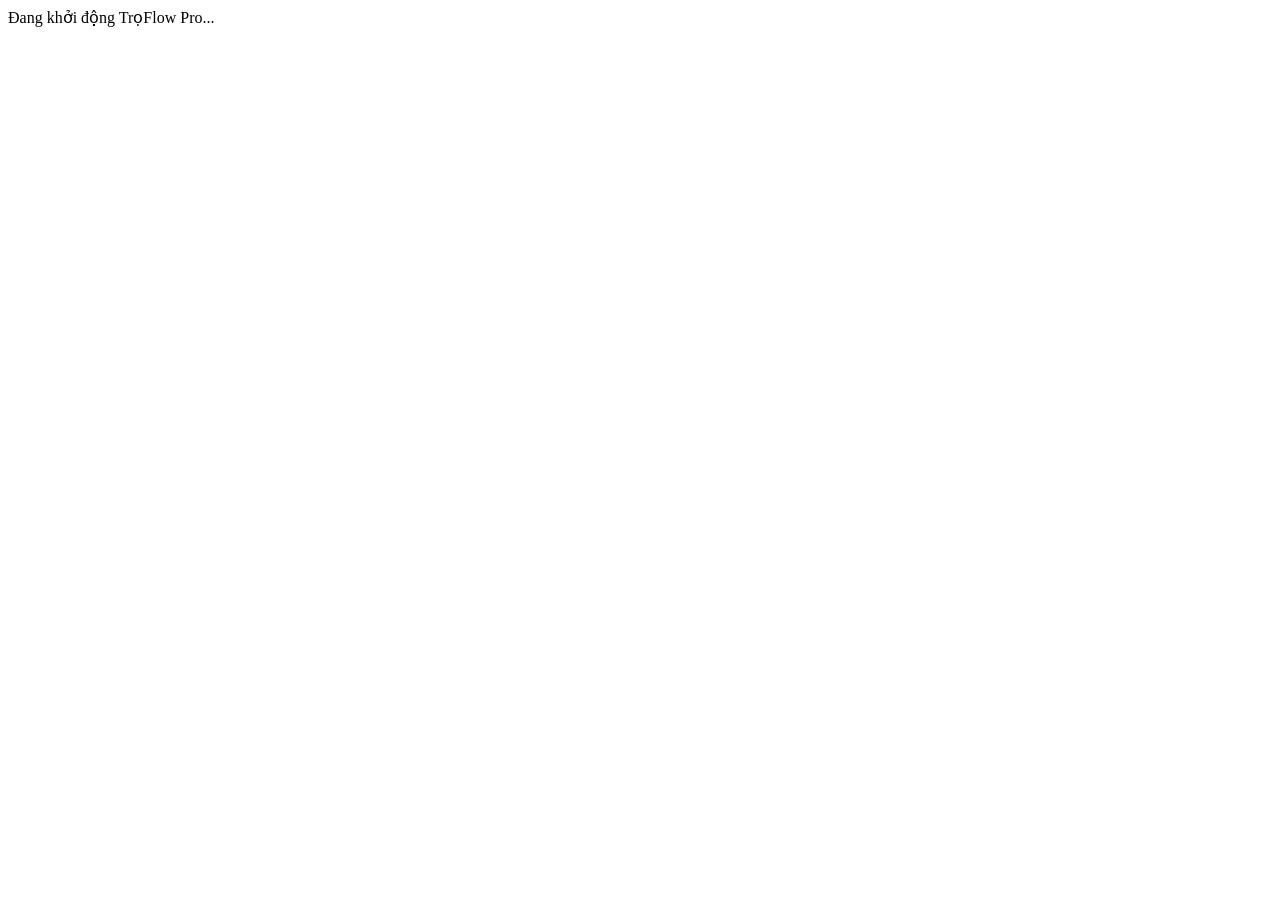
==== app/static/advanced.html @ f515f462 "TroFlow v2026.10.15.0750 - Full Features" ====
<!doctype html>
<html lang="vi">
<head>
  <meta charset="utf-8"><meta name="viewport" content="width=device-width,initial-scale=1">
  <meta name="theme-color" content="#0c1d30"><title>TrọFlow Pro · Quản lý nâng cao</title>
  <link rel="icon" type="image/svg+xml" href="/static/favicon.svg">
  <link rel="stylesheet" href="/static/advanced.css">
</head>
<body>
<div id="root"><div class="boot"><div class="spinner"></div>Đang khởi động TrọFlow Pro...</div></div>
<div id="message" role="status" aria-live="polite"></div>
<div id="modal"></div>
<script src="/static/advanced.js" defer></script>
</body>
</html>
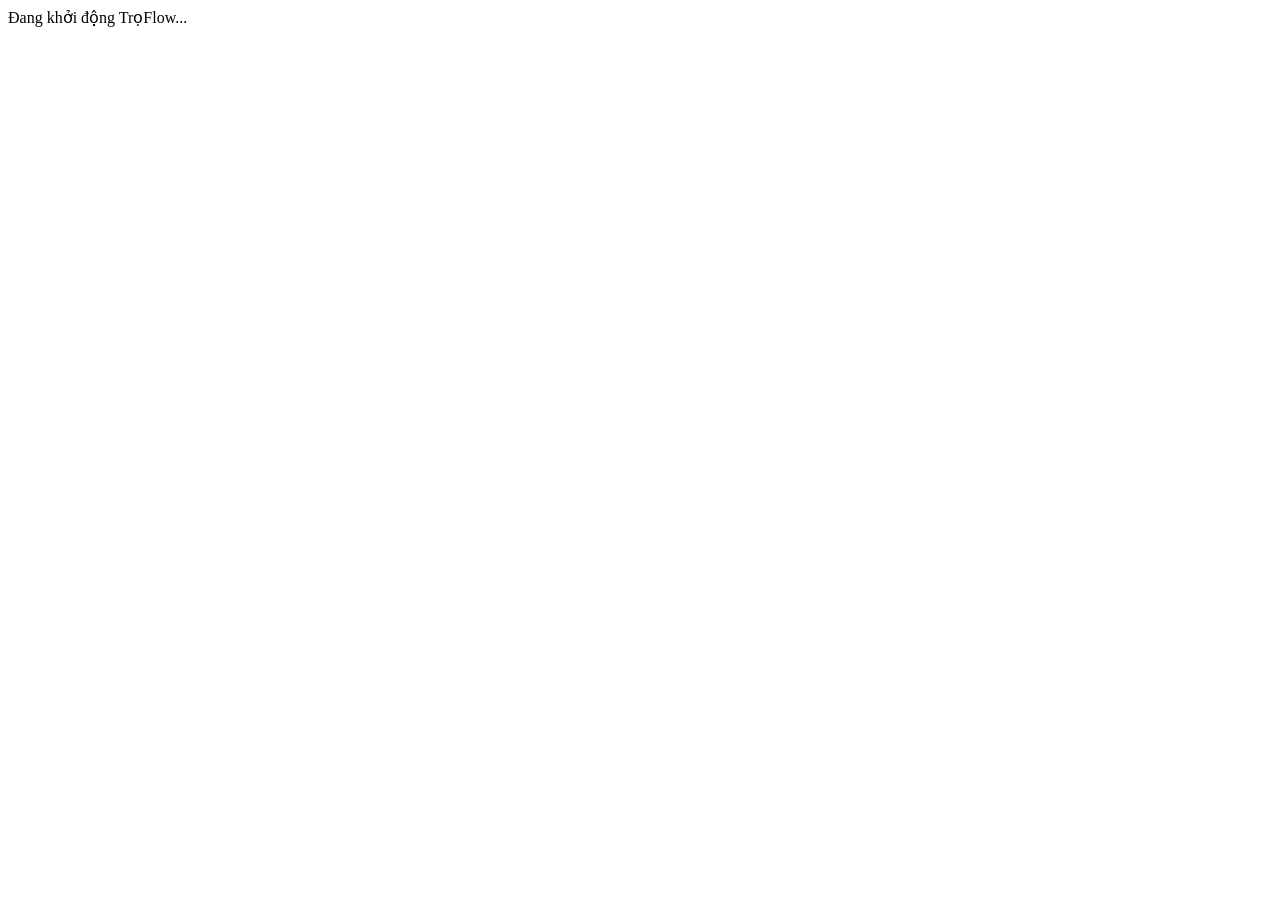
==== commit 49b2da69: "Update TroFlow v2026.10.15.1010" ====
--- a/app/static/advanced.html
+++ b/app/static/advanced.html
@@ -2,14 +2,14 @@
 <html lang="vi">
 <head>
   <meta charset="utf-8"><meta name="viewport" content="width=device-width,initial-scale=1">
-  <meta name="theme-color" content="#0c1d30"><title>TrọFlow Pro · Quản lý nâng cao</title>
+  <meta name="theme-color" content="#0c1d30"><title>TrọFlow · Phân hệ quản lý</title>
   <link rel="icon" type="image/svg+xml" href="/static/favicon.svg">
-  <link rel="stylesheet" href="/static/advanced.css">
+  <link rel="stylesheet" href="/static/advanced.css?v=4">
 </head>
 <body>
-<div id="root"><div class="boot"><div class="spinner"></div>Đang khởi động TrọFlow Pro...</div></div>
+<div id="root"><div class="boot"><div class="spinner"></div>Đang khởi động TrọFlow...</div></div>
 <div id="message" role="status" aria-live="polite"></div>
 <div id="modal"></div>
-<script src="/static/advanced.js" defer></script>
+<script src="/static/advanced.js?v=4" defer></script>
 </body>
 </html>
